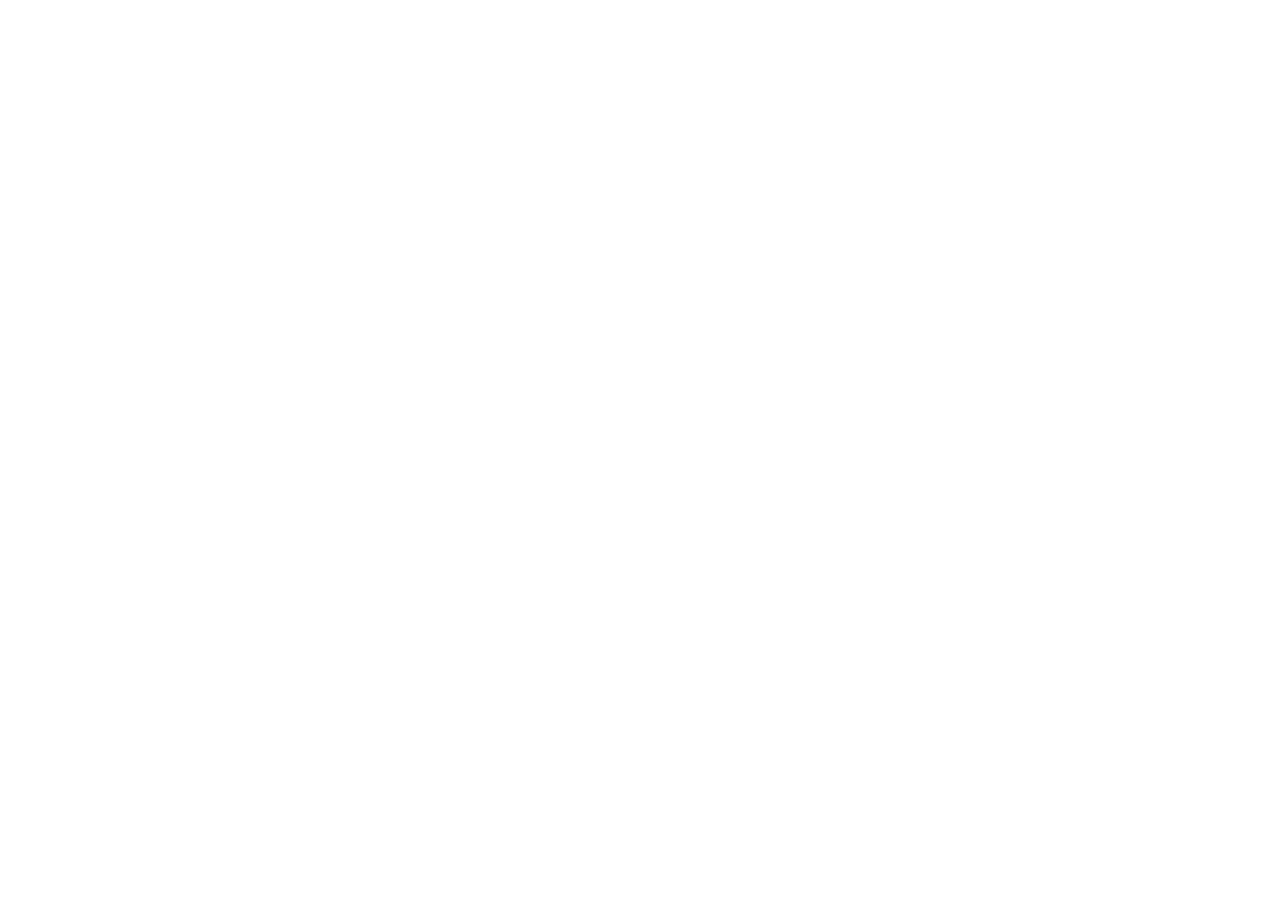
==== index.html @ 30700ddb "Initial commit." ====
<html>

<head>
  <meta charset="utf-8">
  <title>CS458 Commodity Data Project</title>
  <link rel="stylesheet" href="./css/index.css">
</head>

<body>
  <script src="http://d3js.org/d3.v3.js"></script>
  <script src="./js/selectionBox.js"/>


  </script>
</body>

</html>
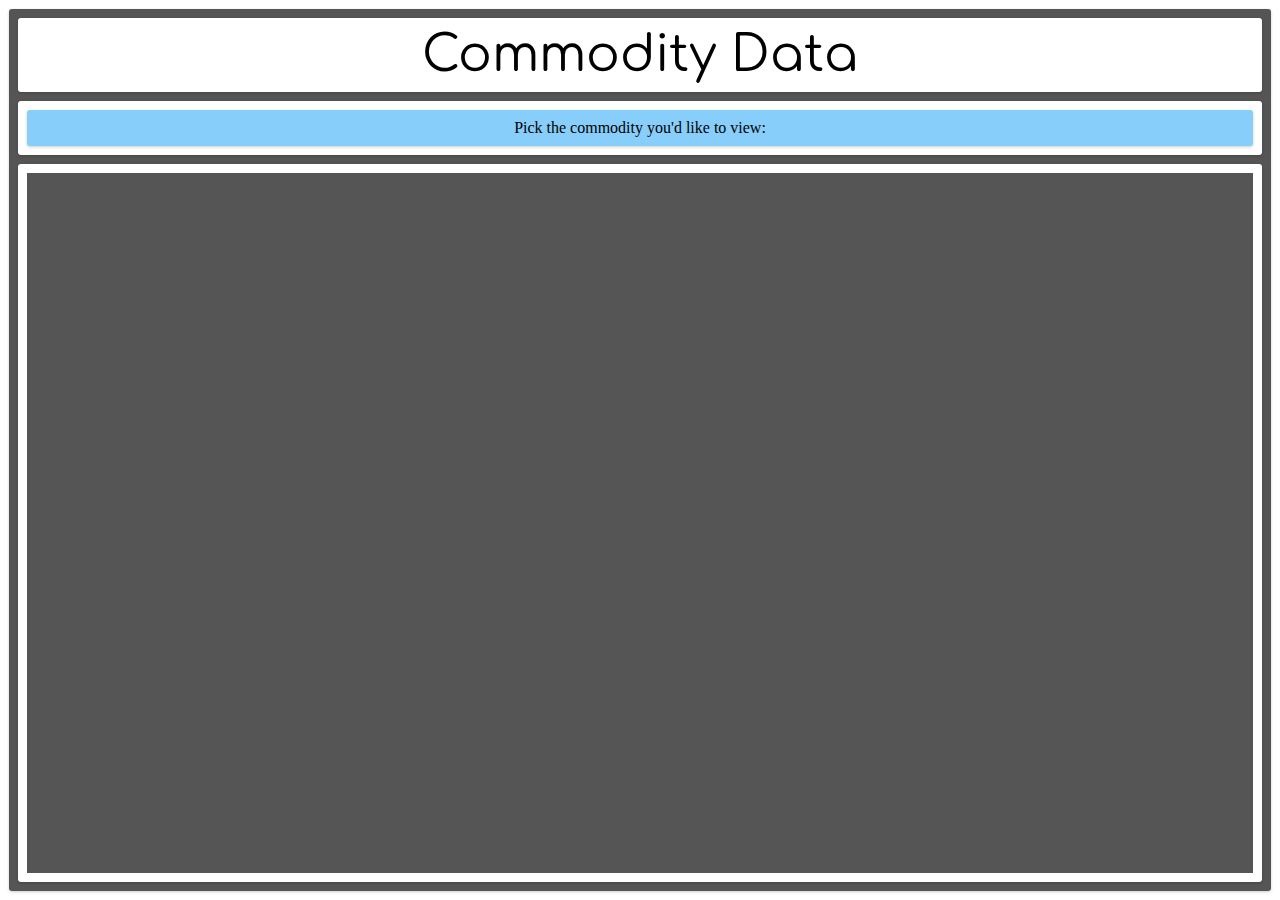
==== commit a92a921a: "Small changes." ====
--- a/index.html
+++ b/index.html
@@ -3,15 +3,39 @@
 <head>
   <meta charset="utf-8">
   <title>CS458 Commodity Data Project</title>
+  <link href="https://fonts.googleapis.com/css?family=Comfortaa" rel="stylesheet">
   <link rel="stylesheet" href="./css/index.css">
+
+  <script src="http://d3js.org/d3.v3.js"></script>
 </head>
 
 <body>
-  <script src="http://d3js.org/d3.v3.js"></script>
-  <script src="./js/selectionBox.js"/>
+  <div class="main">
 
+    <div class="page_container box" id="main_container">
 
-  </script>
+      <div class="box" id="page_title">Commodity Data</div>
+
+      <div class="content_container" id="main_data_container">
+
+        <div class="toolbar_container box" id="main_toolbar">
+          <div class="toolbar_item box_last" id="comm_data_drop_container">
+            <div>Pick the commodity you'd like to view: </div>
+            <div id="comm_data_drop_div"></div>
+            <!-- D3 select-box here "comm_data_drop_menu" -->
+          </div>
+        </div>
+
+        <div class="data_container box_last">
+          <div class="data" id="data_div">
+          </div>
+        </div>
+      </div>
+    </div>
+  </div>
+  </div>
+
+  <script src="./js/index.js" /></script>
 </body>
 
 </html>--- a/css/index.css
+++ b/css/index.css
@@ -0,0 +1,155 @@
+.bar_positive {
+	fill: blue;
+}
+
+.bar_negative {
+	fill: red;
+}
+
+.bar_net {
+	fill: purple;
+}
+
+.axis text {
+	font: 10px sans-serif;
+}
+
+.axis path,
+.axis line {
+	fill: none;
+	stroke: #000;
+	shape-rendering: crispEdges;
+}
+
+html, body {
+	margin: 0;
+	padding: 0;
+
+	width: 100%;
+	height: 100%;
+
+	-webkit-box-sizing: border-box;
+    -moz-box-sizing: border-box;
+    box-sizing: border-box;
+}
+
+.main{
+	background: #fff;
+	width: 100%;
+	height: 100%;
+
+	display:block;
+    padding: 1vh;
+    -webkit-box-sizing: border-box;
+    -moz-box-sizing: border-box;
+    box-sizing: border-box;
+}
+
+#main_container{
+	background:#555;
+	display:flex;
+	flex-direction: column;
+
+	padding: 1vh;
+	
+	height: 98vh;
+
+    -webkit-box-sizing: border-box;
+    -moz-box-sizing: border-box;
+    box-sizing: border-box;
+	
+	text-align: center;
+}
+
+#page_title{
+	background: #fff;
+	font-family: 'Comfortaa', cursive;
+	font-size: 50;
+	padding: 1vh;
+}
+
+.content_container{
+	height: 100%;
+	widows: 100%;
+
+	display:flex;
+	flex-direction: column;
+
+    -webkit-box-sizing: border-box;
+    -moz-box-sizing: border-box;
+    box-sizing: border-box;
+}
+
+.toolbar_container{
+	background: #fff;
+	text-align: center;
+	justify-content: center;
+	height: auto;
+
+	display:flex;
+	flex-direction: column;
+
+    padding: 1vh;
+    /* -webkit-box-sizing: border-box;
+    -moz-box-sizing: border-box;
+    box-sizing: border-box; */
+}
+
+.toolbar_item{
+	background: lightskyblue;
+
+	padding: 1vh;
+}
+
+#comm_data_drop_menu{
+	font-family: 'Comfortaa', cursive;
+}
+
+.data_container{
+	width: 100%;
+	height: 100%;
+	padding: 1vh;
+	background: #fff;
+
+	display:flex;
+	flex-direction: column;
+
+	-webkit-box-sizing: border-box;
+    -moz-box-sizing: border-box;
+    box-sizing: border-box;
+}
+
+.data{
+	background: #555;
+
+	height: 100%;
+
+	padding: 1vh;
+}
+
+#graph{
+	width: 100%;
+	height: 100%;
+}
+
+.box {
+	-webkit-border-radius: 3px;
+	-moz-border-radius: 3px;
+	border-radius: 3px;
+
+	margin-bottom: 1vh;
+
+	-webkit-box-shadow: rgba(0,0,0,0.2) 0px 1px 3px;
+	-moz-box-shadow: rgba(0,0,0,0.2) 0px 1px 3px;
+	box-shadow: rgba(0,0,0,0.2) 0px 1px 3px;
+}
+
+.box_last {
+	-webkit-border-radius: 3px;
+	-moz-border-radius: 3px;
+	border-radius: 3px;
+
+	-webkit-box-shadow: rgba(0,0,0,0.2) 0px 1px 3px;
+	-moz-box-shadow: rgba(0,0,0,0.2) 0px 1px 3px;
+	box-shadow: rgba(0,0,0,0.2) 0px 1px 3px;
+}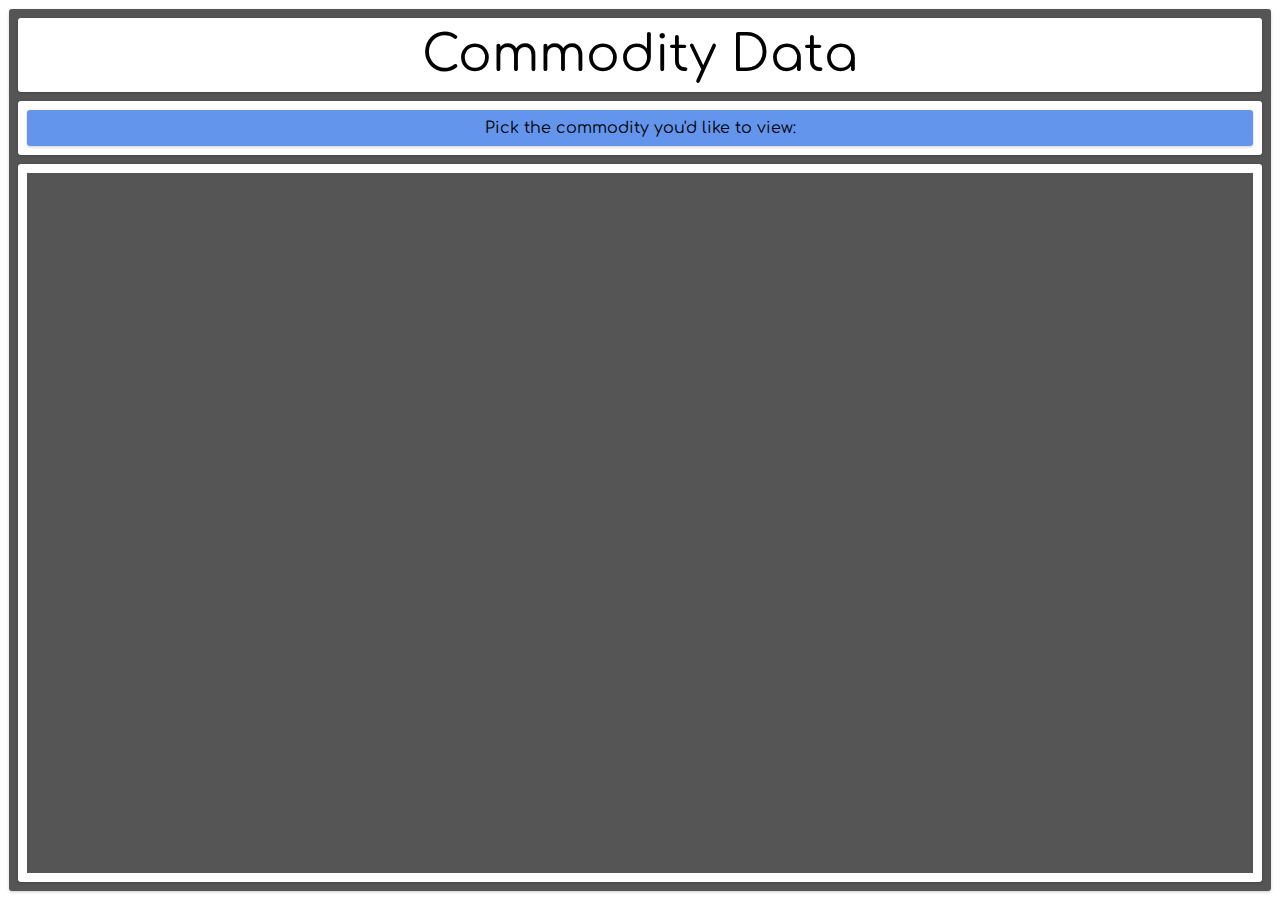
==== commit d3dbe3c7: "Put correct margining around the bar chart, softened the chart colors and make the chart re-size pro" ====
--- a/index.html
+++ b/index.html
@@ -20,7 +20,7 @@
 
         <div class="toolbar_container box" id="main_toolbar">
           <div class="toolbar_item box_last" id="comm_data_drop_container">
-            <div>Pick the commodity you'd like to view: </div>
+            <div class="text_box">Pick the commodity you'd like to view:</div>
             <div id="comm_data_drop_div"></div>
             <!-- D3 select-box here "comm_data_drop_menu" -->
           </div>
--- a/css/index.css
+++ b/css/index.css
@@ -1,9 +1,9 @@
 .bar_positive {
-	fill: blue;
+	fill: cornflowerblue;
 }
 
 .bar_negative {
-	fill: red;
+	fill: firebrick;
 }
 
 .bar_net {
@@ -96,13 +96,14 @@
 }
 
 .toolbar_item{
-	background: lightskyblue;
+	background: cornflowerblue;
 
 	padding: 1vh;
 }
 
 #comm_data_drop_menu{
 	font-family: 'Comfortaa', cursive;
+	font-size: 12;
 }
 
 .data_container{
@@ -121,15 +122,17 @@
 
 .data{
 	background: #555;
+	height: 100%;
+	width: 100%;
 
-	height: 100%;
-
-	padding: 1vh;
+	-webkit-box-sizing: border-box;
+    -moz-box-sizing: border-box;
+    box-sizing: border-box;
 }
 
-#graph{
-	width: 100%;
-	height: 100%;
+#comm_data_bar{
+	justify-content: center;
+	background: lightgray;
 }
 
 .box {
@@ -152,4 +155,13 @@
 	-webkit-box-shadow: rgba(0,0,0,0.2) 0px 1px 3px;
 	-moz-box-shadow: rgba(0,0,0,0.2) 0px 1px 3px;
 	box-shadow: rgba(0,0,0,0.2) 0px 1px 3px;
+}
+
+text{
+	font-family: 'Comfortaa', cursive;
+	font-size: 10;
+}
+
+.text_box{
+	font-family: 'Comfortaa', cursive;
 }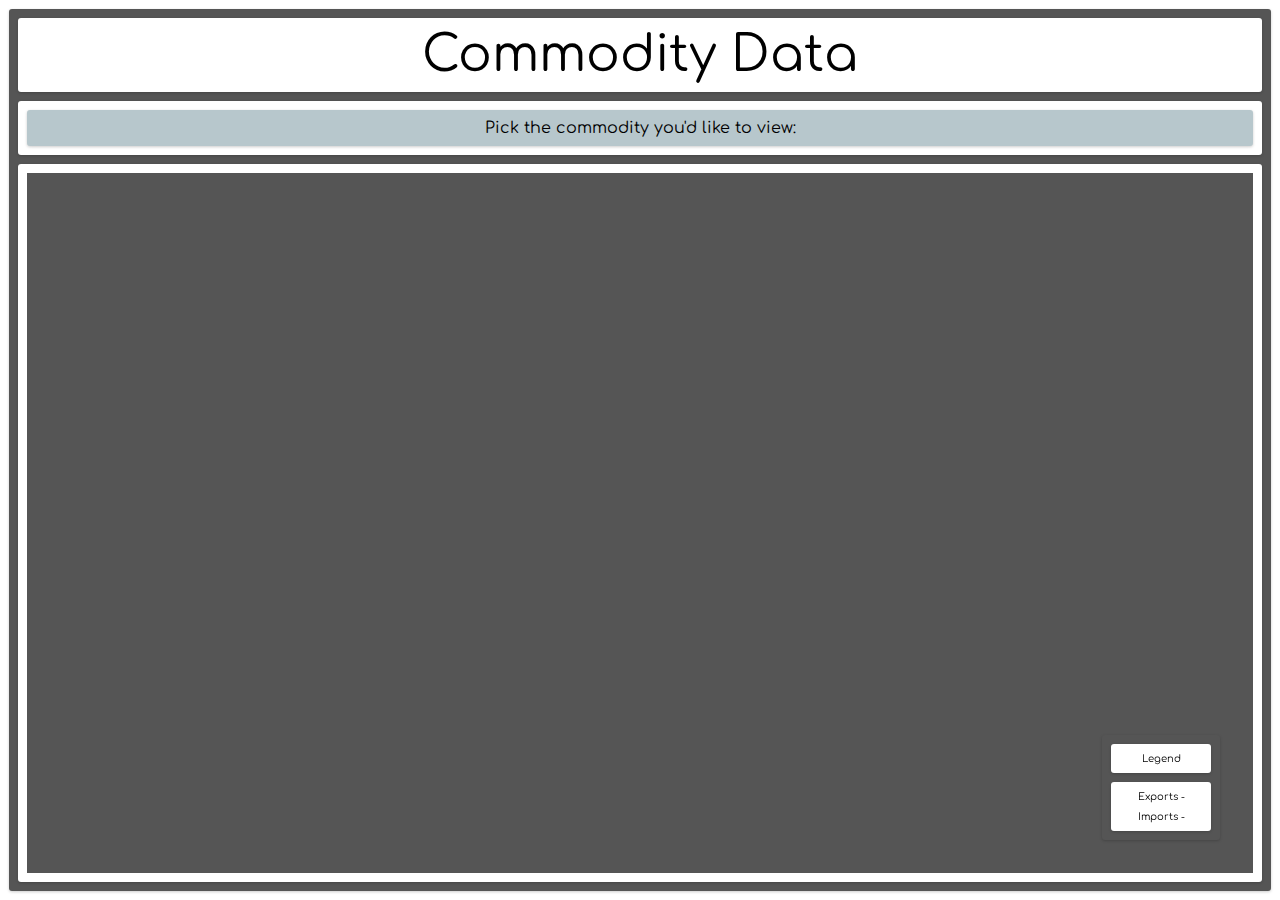
==== commit bce563d1: "Adds a legend to the map" ====
--- a/index.html
+++ b/index.html
@@ -6,7 +6,8 @@
   <link href="https://fonts.googleapis.com/css?family=Comfortaa" rel="stylesheet">
   <link rel="stylesheet" href="./css/index.css">
 
-  <script src="http://d3js.org/d3.v3.js"></script>
+  <script src="http://d3js.org/d3.v3.min.js"></script>
+  <script src="http://d3js.org/topojson.v1.min.js"></script>
 </head>
 
 <body>
@@ -35,7 +36,21 @@
   </div>
   </div>
 
+  <div id="legend_container" class="box_last">
+    <div id="legend_title" class="box">Legend</div>
+    <div id="legend_box" class="box_last">
+      <div id="leg_box_pos" class="leg_info_box">
+        <div>Exports - </div>
+        <!-- Legend Exports SVG Circle  -->
+      </div>
+      <div id="leg_box_neg" class="leg_info_box">
+        <div>Imports - </div>
+        <!-- Legend Imports SVG Circle  -->
+      </div>
+    </div>
+  </div>
+
   <script src="./js/index.js" /></script>
 </body>
 
-</html>+</html>
--- a/css/index.css
+++ b/css/index.css
@@ -1,24 +1,21 @@
 .bar_positive {
 	fill: cornflowerblue;
+	opacity: 0.6;
 }
 
 .bar_negative {
 	fill: firebrick;
-}
-
-.bar_net {
-	fill: purple;
-}
-
-.axis text {
-	font: 10px sans-serif;
-}
-
-.axis path,
-.axis line {
-	fill: none;
+	opacity: 0.6;
+}
+
+.states {
+	fill: #e5e5e5;
+	stroke-width:2px;
+}
+
+.states:hover {
+	fill: antiquewhite;
 	stroke: #000;
-	shape-rendering: crispEdges;
 }
 
 html, body {
@@ -28,6 +25,8 @@
 	width: 100%;
 	height: 100%;
 
+	overflow: hidden;
+
 	-webkit-box-sizing: border-box;
     -moz-box-sizing: border-box;
     box-sizing: border-box;
@@ -51,13 +50,13 @@
 	flex-direction: column;
 
 	padding: 1vh;
-	
+
 	height: 98vh;
 
     -webkit-box-sizing: border-box;
     -moz-box-sizing: border-box;
     box-sizing: border-box;
-	
+
 	text-align: center;
 }
 
@@ -96,7 +95,7 @@
 }
 
 .toolbar_item{
-	background: cornflowerblue;
+	background: #b7c7cc;
 
 	padding: 1vh;
 }
@@ -132,7 +131,7 @@
 
 #comm_data_bar{
 	justify-content: center;
-	background: lightgray;
+	background: #b7c7cc;
 }
 
 .box {
@@ -164,4 +163,83 @@
 
 .text_box{
 	font-family: 'Comfortaa', cursive;
+}
+
+div.tooltip {	
+    position: absolute;			
+    text-align: center;			
+    /* width: 150px;					
+    height: 70px;					 */
+    padding: 2px;				
+    font: 12px sans-serif;		
+    background: lightsteelblue;	
+    border: 0px;		
+    border-radius: 3px;			
+    pointer-events: none;			
+}
+
+#legend_container{
+	background:#555;
+	display:flex;
+	flex-direction: column;
+	padding: 1vh;
+
+    -webkit-box-sizing: border-box;
+    -moz-box-sizing: border-box;
+    box-sizing: border-box;
+
+	text-align: center;
+
+	position:fixed;
+	bottom:60px;
+	right:60px;
+	box-shadow: #000;
+}
+
+#legend_title{
+	background: #fff;
+	display:flex;
+	flex-direction: column;
+	padding: 1vh;
+
+    -webkit-box-sizing: border-box;
+    -moz-box-sizing: border-box;
+    box-sizing: border-box;
+
+	text-align: center;
+	font-family: 'Comfortaa', cursive;
+	font-size: 10;
+}
+
+#legend_box{
+	background: #fff;
+	display:flex;
+	flex-direction: column;
+	padding: 1vh;
+
+	width: 100px;
+
+    -webkit-box-sizing: border-box;
+    -moz-box-sizing: border-box;
+    box-sizing: border-box;
+
+	text-align: center;
+	font-family: 'Comfortaa', cursive;
+	font-size: 10;
+}
+
+#leg_box_pos{
+	margin-bottom: 1vh;
+}
+
+.leg_info_box{
+    display: flex;
+    align-items: center;
+    justify-content: center;
+}
+
+.leg_svg{
+	margin-left: 5px;
+	height: 20px;
+	width: 20px;
 }